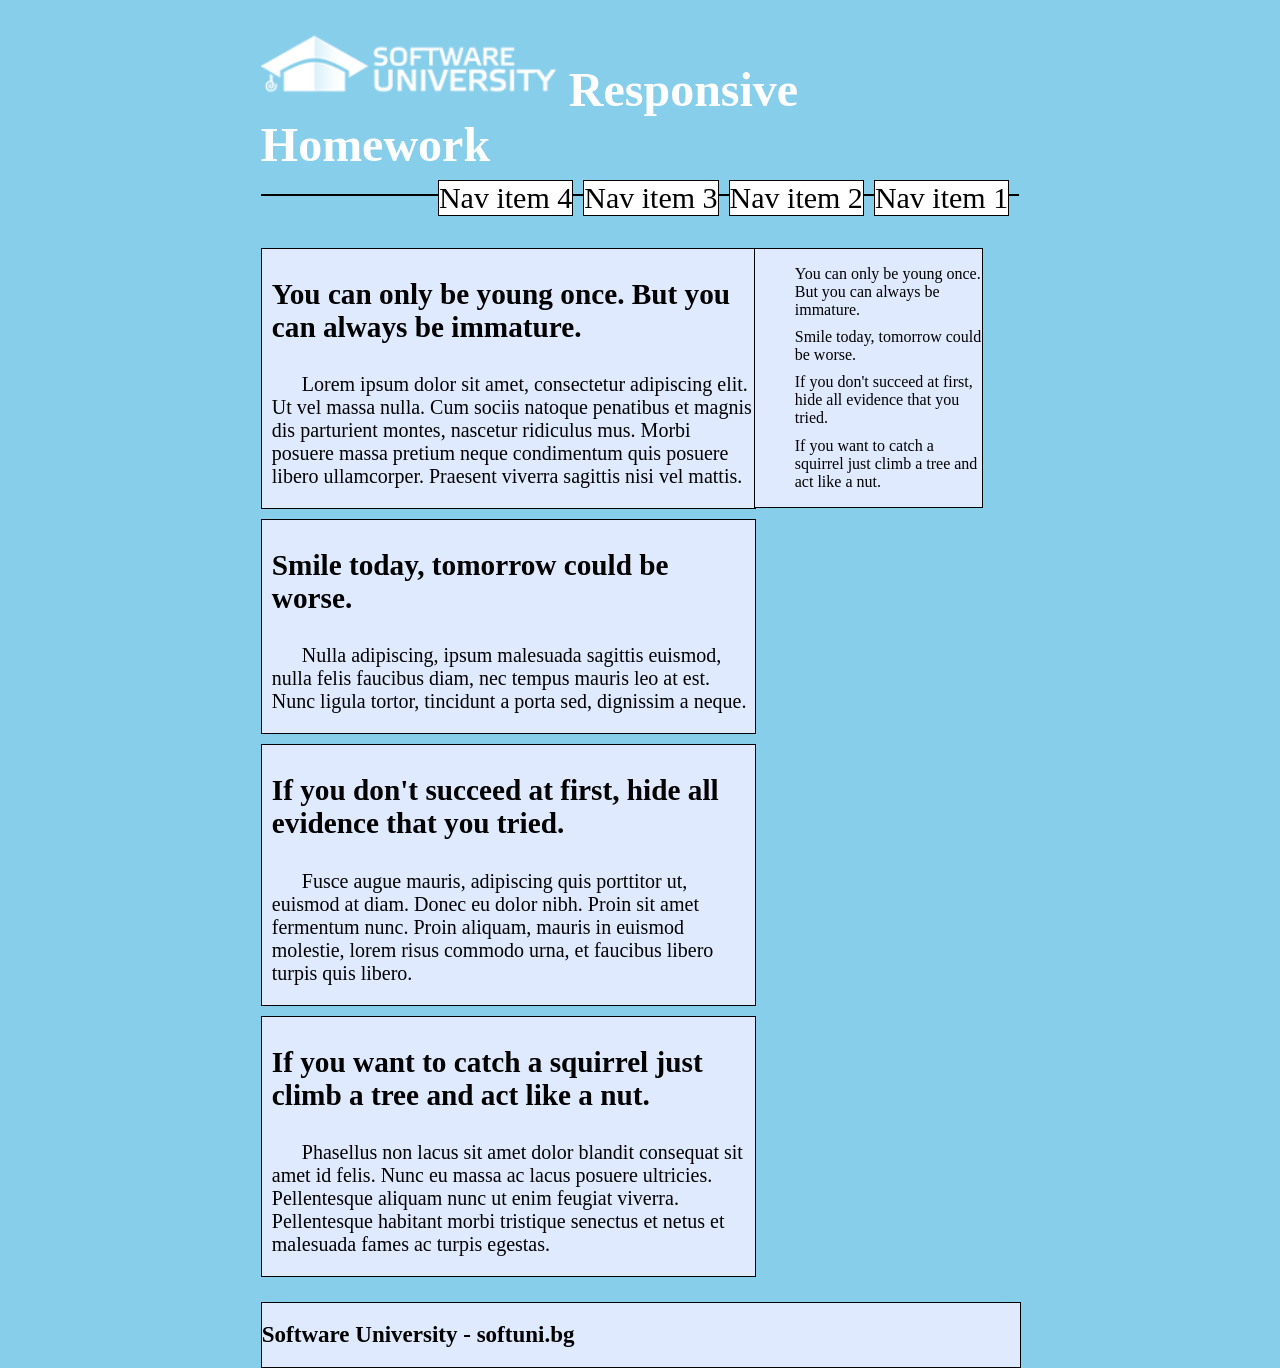
==== Responsive and bootstrap/Problem-01/01-Unresponsive-Homework.html @ 307d1a35 "first question" ====
﻿<!DOCTYPE html>
<html xmlns="http://www.w3.org/1999/xhtml">
<head>
    <title>Homework</title>
    <link href="styles/styles.css" rel="stylesheet" />
</head>
<body>
    <div id="wrapper">
        <header>
            <h1>
                <a href="#">
                    <img src="softuni.png" alt="logo" />
                    <span>Responsive Homework</span>
                </a>
            </h1>
            <nav>
                <ul>
                    <li>
                        <a href="#">Nav item 1</a>
                    </li>
                    <li>
                        <a href="#">Nav item 2</a>
                    </li>
                    <li>
                        <a href="#">Nav item 3</a>
                    </li>
                    <li>
                        <a href="#">Nav item 4</a>
                    </li>
                </ul>
            </nav>
        </header>
          <section>
            <article>
                <header>
                    <h1>You can only be young once. But you can always be immature.</h1>
                </header>
                <div>
                    <p>
                        Lorem ipsum dolor sit amet, consectetur adipiscing elit. Ut vel massa
                        nulla. Cum sociis natoque penatibus et magnis dis parturient montes, nascetur
                        ridiculus mus. Morbi posuere massa pretium neque condimentum quis posuere
                        libero ullamcorper. Praesent viverra sagittis nisi vel mattis.
                    </p>
                </div>
            </article>
            <article>
                <header>
                    <h1>Smile today, tomorrow could be worse.</h1>
                </header>
                <div>
                    <p>
                        Nulla adipiscing, ipsum malesuada sagittis euismod, nulla felis faucibus
                        diam, nec tempus mauris leo at est. Nunc ligula tortor, tincidunt a porta
                        sed, dignissim a neque.
                    </p>
                </div>
            </article>
            <article>
                <header>
                    <h1>If you don't succeed at first, hide all evidence that you tried.</h1>
                </header>
                <div>
                    <p>
                        Fusce augue mauris,
                        adipiscing quis porttitor ut, euismod at diam. Donec eu dolor nibh. Proin
                        sit amet fermentum nunc. Proin aliquam, mauris in euismod molestie, lorem
                        risus commodo urna, et faucibus libero turpis quis libero.
                    </p>
                </div>
            </article>
            <article>
                <header>
                    <h1>If you want to catch a squirrel just climb a tree and act like a nut.</h1>
                </header>
                <div>
                    <p>
                        Phasellus non lacus sit amet dolor blandit consequat sit amet id felis.
                        Nunc eu massa ac lacus posuere ultricies. Pellentesque aliquam nunc ut
                        enim feugiat viverra. Pellentesque habitant morbi tristique senectus et
                        netus et malesuada fames ac turpis egestas.
                    </p>
                </div>
            </article>
        </section>
        <aside class="news">
            <div>
                <ul>
                    <li class="block">
                        <a href="#">You can only be young once. But you can always be immature.</a>
                    </li>
                    <li class="block">
                        <a href="#">Smile today, tomorrow could be worse.</a>
                    </li>
                    <li class="block">
                        <a href="#">If you don't succeed at first, hide all evidence that you tried.</a>
                    </li>
                    <li class="block">
                        <a href="#">If you want to catch a squirrel just climb a tree and act like a nut.</a>
                    </li>
                </ul>
            </div>
        </aside>
        <footer>
            <h2>
                Software University - <a href="http://softuni.bg">softuni.bg</a>
            </h2>
        </footer>
    </div>
</body>
</html>
---- Responsive and bootstrap/Problem-01/styles/styles.css ----
body{
    background-color: skyblue;
}

#wrapper{
    width: 60%;
    margin: 0px auto;
}

img{
    width: 300px;
}

span{
    color: white;
    font-size: 150%;
}

a{
    text-decoration: none;
    color: black;
}

nav ul li{
    display: inline-block;
    font-size: 30px;
    float: right;
    position: relative;
    margin-right: 10px;
    top: -32px; 
    border: 1px solid;
    background-color: white;
}

#wrapper header nav:before {

     height: 2px;
     background: #000;
     content: "";
     display: block;
     position: relative;
     z-index: -1;

}

article{
    width: 100%;
    margin-bottom: 2%;
    background-color: #E0EAFE;
    border: 1px solid;
}

section{
    width: 65%;
    float: left;
}


article header{
    font-size: 25px;
    padding-left: 10px;
}

    article p {
        font-size: 20px;
        padding-left: 10px;
        text-indent: 30px;
    }

.news{
    width: 30%;
    border: 1px solid;
    background-color: #E0EAFE;
    float: left;
}

.news:after{
    clear:both;
    display: block;
}
.news ul li{
    list-style-type: none;
    margin-top: 5%;
}

footer{
    width: 100%;
    background-color: #E0EAFE;
    border: 1px solid;
    margin-top: 2%; 
    float: left;
}


footer h2{
    font-size: 23px;
}

@media only screen and (max-width: 1200px){
    #wrapper{
        width: 100%;
    }
}

@media only screen and (max-width: 1200px){
    section{
        width: 100%;
    }

    .news li{
        width: 24%;
        display: inline-block;
    }
    .news{
        width:100%;
    }
    footer{
        text-align: center;
    }
}

@media only screen and (max-width: 700px){
   
    nav{
        display: block;
    }
    nav li{
        width: 100%;
        text-align: center;
    }
}
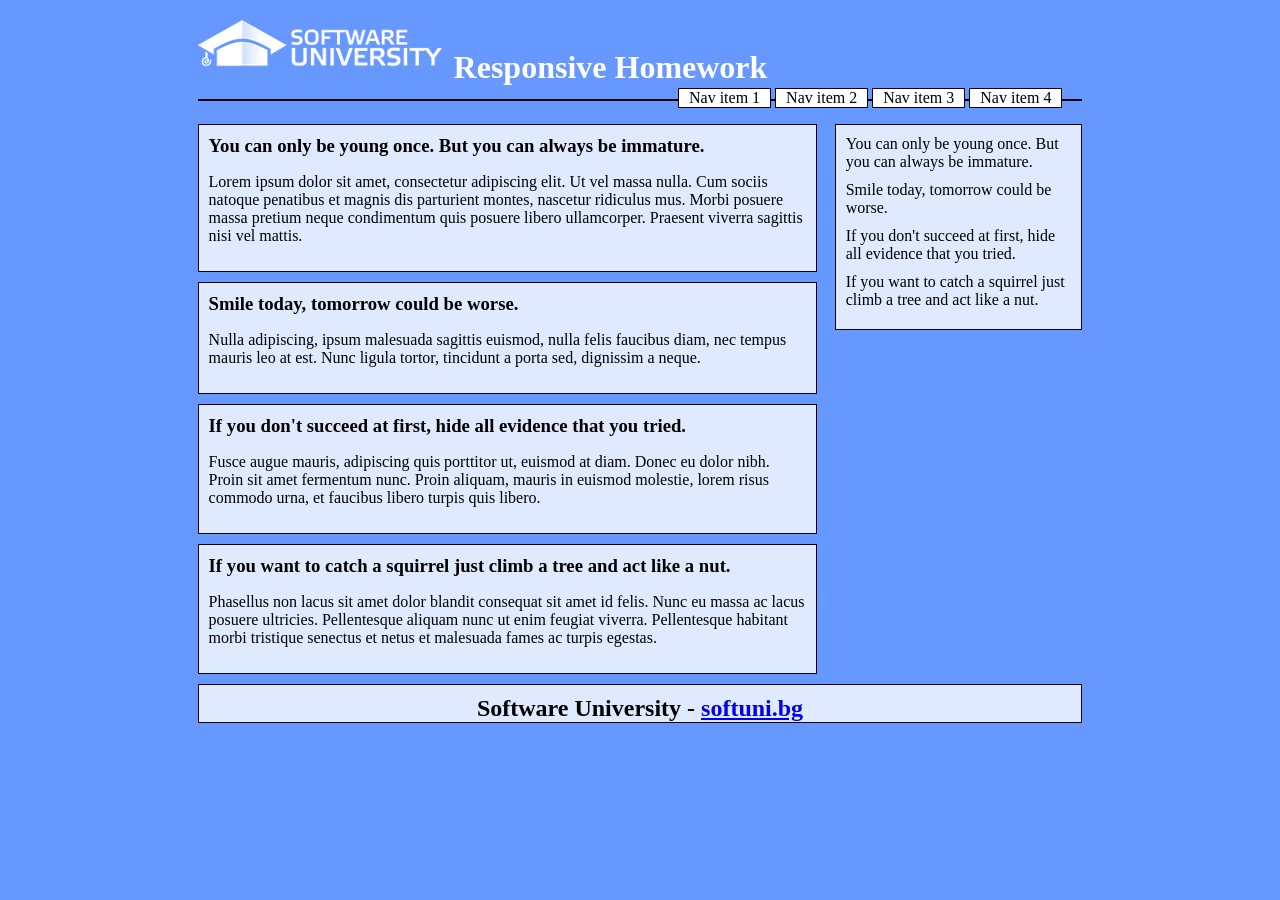
==== commit 00b46913: "update" ====
--- a/Responsive and bootstrap/Problem-01/01-Unresponsive-Homework.html
+++ b/Responsive and bootstrap/Problem-01/01-Unresponsive-Homework.html
@@ -1,4 +1,4 @@
-﻿<!DOCTYPE html>
+<!DOCTYPE html>
 <html xmlns="http://www.w3.org/1999/xhtml">
 <head>
     <title>Homework</title>
@@ -9,7 +9,7 @@
         <header>
             <h1>
                 <a href="#">
-                    <img src="softuni.png" alt="logo" />
+                    <img src="images/softuni.png" alt="logo" />
                     <span>Responsive Homework</span>
                 </a>
             </h1>
--- a/Responsive and bootstrap/Problem-01/styles/styles.css
+++ b/Responsive and bootstrap/Problem-01/styles/styles.css
@@ -1,131 +1,165 @@
+h1{
+    margin: 0px;
+    padding: 0px;
+}
+
 body{
-    background-color: skyblue;
+    background-color: #6698FF;
 }
 
 #wrapper{
-    width: 60%;
+    width: 70%;
     margin: 0px auto;
+    max-width: 900px;
 }
 
-img{
-    width: 300px;
+header a{
+    text-decoration: none;
+    color: #FFFFFF;
 }
 
-span{
-    color: white;
-    font-size: 150%;
+header nav ul{
+    text-align: right;
+    margin-right: 20px;
+    margin-top: 0px;
 }
 
-a{
+header nav ul li{
+    display: inline-block;
+    background-color: #FFFFFF;
+    padding: 0px 10px 0px 10px;
+    border: 1px solid;
+}
+
+header nav ul li a{
+    color: #000000;
+}
+
+header nav:before {
+    height: 2px;
+    background: #000;
+    content: "";
+    display: block;
+    position: relative;
+    top: 13px;
+    z-index: -1;
+}
+
+section{
+    width: 70%;
+    float: left;
+}
+
+section article{
+    background-color: #E0EAFE;
+    padding: 10px;
+    margin-bottom: 10px;
+    box-sizing: border-box;
+    border: 1px solid black;
+}
+
+aside{
+    width: 28%;
+    float: right;
+    background-color: #E0EAFE;
+    padding: 10px;
+    box-sizing: border-box;
+    border: 1px solid black;
+}
+
+
+aside div ul{
+    padding: 0px;
+    margin: 0px;
+}
+aside div ul li{
+    display: block;
+    margin-bottom: 10px;
+}
+
+aside div ul li a{
     text-decoration: none;
     color: black;
 }
 
-nav ul li{
-    display: inline-block;
-    font-size: 30px;
-    float: right;
-    position: relative;
-    margin-right: 10px;
-    top: -32px; 
-    border: 1px solid;
-    background-color: white;
+footer{
+    width: 100%;
+    float: left;
+    background-color: #E0EAFE;
+    text-align: center;
+    box-sizing: border-box;
+    border: 1px solid black;
+    margin-bottom: 10px;
 }
 
-#wrapper header nav:before {
-
-     height: 2px;
-     background: #000;
-     content: "";
-     display: block;
-     position: relative;
-     z-index: -1;
-
+footer h2{
+    margin: 10px 0px 0px 0px;
+    padding: 0px;
 }
 
-article{
-    width: 100%;
-    margin-bottom: 2%;
-    background-color: #E0EAFE;
-    border: 1px solid;
-}
-
-section{
-    width: 65%;
-    float: left;
-}
-
-
-article header{
-    font-size: 25px;
-    padding-left: 10px;
-}
-
-    article p {
-        font-size: 20px;
-        padding-left: 10px;
-        text-indent: 30px;
-    }
-
-.news{
-    width: 30%;
-    border: 1px solid;
-    background-color: #E0EAFE;
-    float: left;
-}
-
-.news:after{
-    clear:both;
-    display: block;
-}
-.news ul li{
-    list-style-type: none;
-    margin-top: 5%;
-}
-
-footer{
-    width: 100%;
-    background-color: #E0EAFE;
-    border: 1px solid;
-    margin-top: 2%; 
-    float: left;
-}
-
-
-footer h2{
-    font-size: 23px;
-}
-
-@media only screen and (max-width: 1200px){
+@media only screen and (min-width: 780px) and (max-width: 960px) {
     #wrapper{
         width: 100%;
     }
 }
 
-@media only screen and (max-width: 1200px){
-    section{
+@media only screen and (min-width: 640px) and (max-width: 780px) {
+    #wrapper{
         width: 100%;
     }
 
-    .news li{
+    section, aside{
+        width: 100%;
+    }
+
+
+    aside div ul li{
         width: 24%;
-        display: inline-block;
+        float: left;
+        text-align: center;
+
     }
-    .news{
-        width:100%;
-    }
+
     footer{
-        text-align: center;
+        margin-top: 10px;
     }
 }
 
-@media only screen and (max-width: 700px){
-   
-    nav{
-        display: block;
+@media only screen and (max-width: 640px) {
+    #wrapper{
+        width: 100%;
     }
-    nav li{
-        width: 100%;
+
+    header{
         text-align: center;
     }
+
+    section, aside{
+        width: 100%;
+    }
+
+    aside{
+        text-align: center;
+    }
+
+    header nav ul li{
+        float: none;
+        text-align: center;
+        display: block;
+        width: 90%;
+    }
+
+    footer{
+        margin-top: 10px;
+    }
+
+    header img{
+        display: block;
+        margin: 0px auto;
+    }
+
+    header nav ul{
+        text-align: center;
+        margin-right: 0px auto;
+    }
 }
